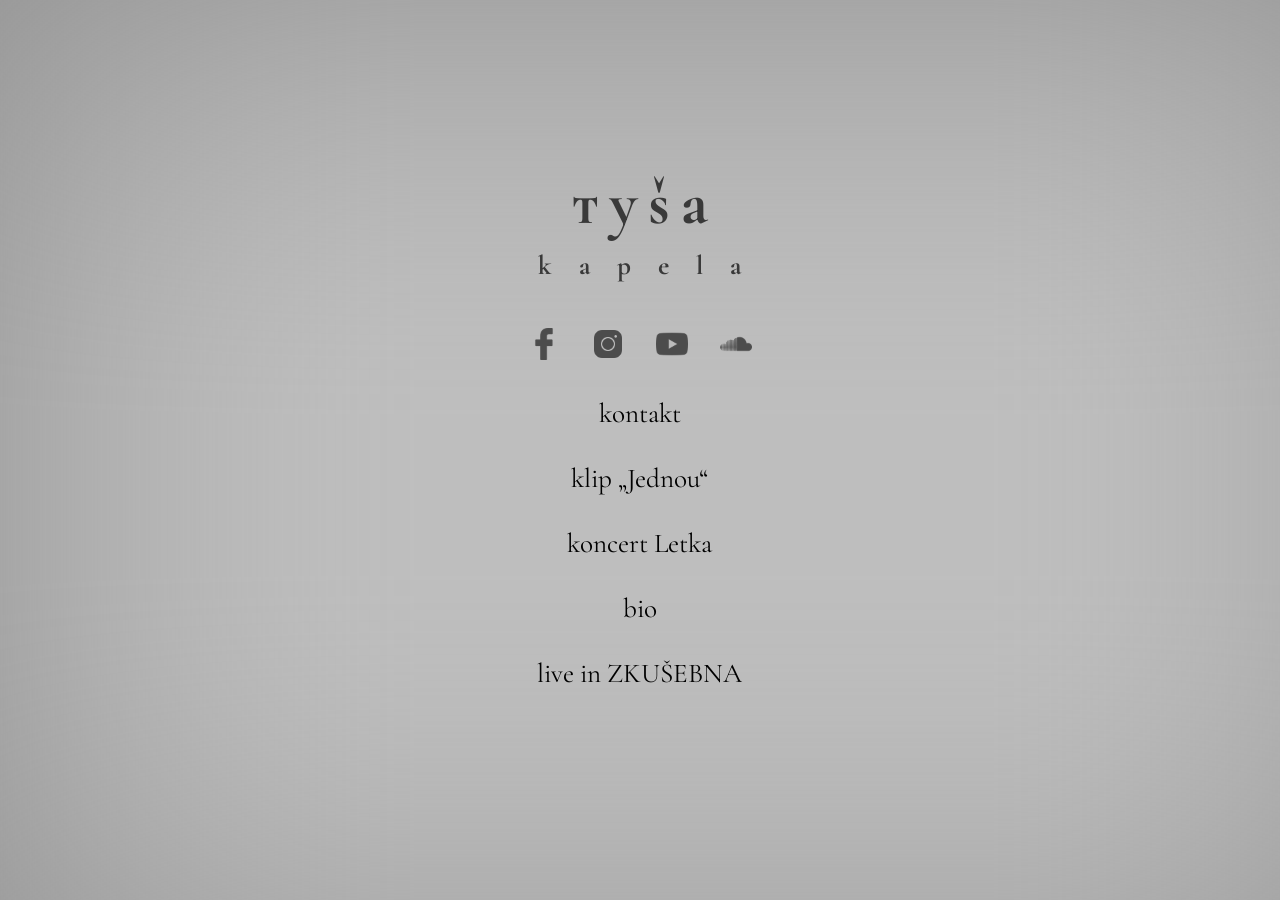
==== index.html @ c2491403 "Fix image paths for social media icons Updated social media links to use correct image paths." ====
<!DOCTYPE html>
<html lang="en">
<head>
    <meta charset="UTF-8">
    <meta name="viewport" content="width=device-width, initial-scale=1.0">
    <title>kapela тyša</title>
    <link rel="stylesheet" href="tysa.css">
    <link rel="stylesheet" href="https://fonts.googleapis.com/css?family=Cormorant+Garamond|Roboto&display=swap">

</head>
<body>
    <main>
        <section id="header">
            <h1>тyša</h1>
            <h2>kapela</h2>
        </section>
        <section id="socials">
            <nav class="social"><a href="https://www.facebook.com/britnebotezbritec" target="_blank"><img src="/img/facebook.png" alt="Facebook" title="Facebook"></a></nav>
            <nav class="social"><a href="https://www.instagram.com/brit_a_druzi/" target="_blank"><img src="/img/instagram.png" alt="Instagram" title="Instagram"></a></nav>
            <nav class="social"><a href="https://youtube.com/@britovypisnicky?si=KIHiUDDJnUtitzdb" target="_blank"><img src="/img/youtube.png" alt="YouTube" title="YouTube"></a></nav>
            <nav class="social"><a href="https://soundcloud.com/britcz" target="_blank"><img src="/img/soundcloud.png" alt="SoundCloud" title="SoundCloud"></a></nav>
        </section>

        <section id="links">
            <nav class="link">
                <a href="kontakt.html">
                    <div>kontakt</div>
                </a>
            </nav>

            <nav class="link">
                <a href="klip-jednou.html">
                    <div>klip „Jednou“</div>
                </a>            
            </nav>

            <nav class="link">
                <a href="koncert-letka.html">
                    <div>koncert Letka</div>
                </a>
            </nav>

            <nav class="link">
                <a href="bio.html">
                    <div>bio</div>
                </a>
            </nav>

            <nav class="link">
                <a href="live-zkusobna.html">
                    <div>live in ZKUŠEBNA</div>
                </a>
            </nav>

        </section>
    </main>
</body>
</html>
---- tysa.css ----
:root {
  --primary-text-color:rgb(57, 57, 57); /* global scope */
  --primary-bg-color:rgb(190, 190, 190); /* global scope */
  --secondary-bg-color:rgb(143, 143, 143); /* global scope */
}


* {
  box-sizing: border-box;
}


/* C O N T A I N E R Y */

body {
    margin: 0;
    padding: 0;
    background-image: url("/tysa/img/strahov.jpg");
    background-color: var(--secondary-bg-color);
    background-repeat: no-repeat;
    background-attachment: fixed;
    background-size: cover;
    background-blend-mode: luminosity;
    background-position:center;
    overflow: hidden;
    margin: 0 auto;
    width: 100vw;
    height: 100vh;
    display: flex;
    justify-content: center;
    align-items: center;
    flex-direction: column;
}
/* CALC!!!! */

body::after {
    content:'';
    position: fixed;
    top: 0;
    left: 0;
    width: 110%;
    height: 110%;
    background-color: var(--primary-bg-color);
    opacity: 1;
    mix-blend-mode: lighten;
    z-index: -1;
    filter: blur(calc(6vw + 5rem));
}

main {
    display: flex;
    flex-direction: column;
    align-items: center;
    height: 100%;
    width: 100;
    margin: calc(1rem + 2vw);
}

#header {
    display: flex;
    flex-direction: column;
    align-items: center;
    margin-top: calc(10vh + 2rem);
    justify-content: center;
}


/* H E A D E R Y */

h1 {
    color: var(--primary-text-color);
    font-size: 4rem;
    font-weight: 800;
    letter-spacing: .7rem;
    font-family: 'Cormorant Garamond', serif;
    margin: 0 0 0 .7rem;
}

h2 {
    color: var(--primary-text-color);
    font-size: 1.7rem;
    letter-spacing: 1.7rem;
    font-family: 'Cormorant Garamond', serif;
    margin: .5rem 0 1.9rem 1.7rem;
    align-self: center;
}


/* E L E M E N T Y */
   
nav a {
    text-decoration: none;
    color: inherit;
    display: inline-block;
    transition: all 0.1s ease-in-out;

}

nav a:hover {
    color: var(--primary-text-color);
    text-decoration: none;
    font-weight: 100;
    opacity: 0.9;
}

nav a:active {
    color: var(--primary-text-color);
    text-decoration: none;
    font-weight: 800;
    opacity: 0.8;
}

#socials {
    display: flex;
    flex-direction: row;
    align-items: center;
}

#links {
    display: flex;
    flex-direction: column;
    align-items: center;
}

#links nav {
    margin: 0.5rem;
    padding: 0.5rem;
    text-decoration: none;
    text-align: center;
    font-family: 'Cormorant Garamond', serif;
    font-size: 1.7rem;

}

#socials nav {
    margin: 0.5rem;
    padding: 0.5rem;
    font-family: 'Cormorant Garamond', serif;
    text-decoration: none;
    text-align: center;
}

#socials nav img {
    width: 2rem;
    height: 2rem;
    object-fit: cover;
    filter: contrast(0.4);
    transition: all 0.2s ease-in-out;
}

#socials nav img:hover {
    object-fit: cover;
    transition: all 0.2s ease-in-out;
    opacity: 0.6;
}

#socials nav img:active {
    object-fit: cover;
    transition: all 0.1s ease-in-out;
    opacity: 0.4;
}
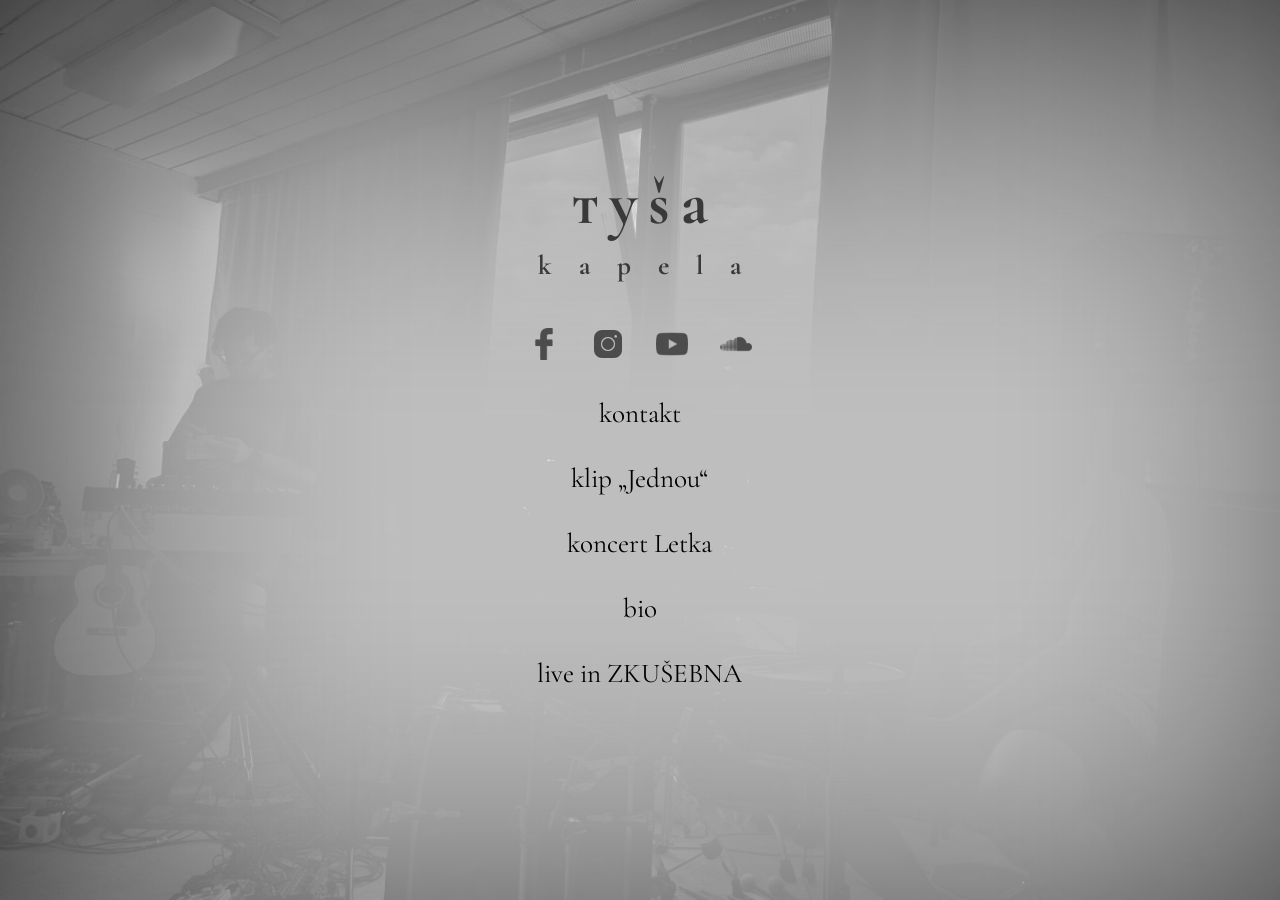
==== commit 28a700f9: "Fix social media image paths in index.html Updated image paths for social media links to use relativ" ====
--- a/index.html
+++ b/index.html
@@ -15,10 +15,10 @@
             <h2>kapela</h2>
         </section>
         <section id="socials">
-            <nav class="social"><a href="https://www.facebook.com/britnebotezbritec" target="_blank"><img src="/img/facebook.png" alt="Facebook" title="Facebook"></a></nav>
-            <nav class="social"><a href="https://www.instagram.com/brit_a_druzi/" target="_blank"><img src="/img/instagram.png" alt="Instagram" title="Instagram"></a></nav>
-            <nav class="social"><a href="https://youtube.com/@britovypisnicky?si=KIHiUDDJnUtitzdb" target="_blank"><img src="/img/youtube.png" alt="YouTube" title="YouTube"></a></nav>
-            <nav class="social"><a href="https://soundcloud.com/britcz" target="_blank"><img src="/img/soundcloud.png" alt="SoundCloud" title="SoundCloud"></a></nav>
+            <nav class="social"><a href="https://www.facebook.com/britnebotezbritec" target="_blank"><img src="./img/facebook.png" alt="Facebook" title="Facebook"></a></nav>
+            <nav class="social"><a href="https://www.instagram.com/brit_a_druzi/" target="_blank"><img src="./img/instagram.png" alt="Instagram" title="Instagram"></a></nav>
+            <nav class="social"><a href="https://youtube.com/@britovypisnicky?si=KIHiUDDJnUtitzdb" target="_blank"><img src="./img/youtube.png" alt="YouTube" title="YouTube"></a></nav>
+            <nav class="social"><a href="https://soundcloud.com/britcz" target="_blank"><img src="./img/soundcloud.png" alt="SoundCloud" title="SoundCloud"></a></nav>
         </section>
 
         <section id="links">
--- a/tysa.css
+++ b/tysa.css
@@ -15,7 +15,7 @@
 body {
     margin: 0;
     padding: 0;
-    background-image: url("/tysa/img/strahov.jpg");
+    background-image: url("./img/strahov.jpg");
     background-color: var(--secondary-bg-color);
     background-repeat: no-repeat;
     background-attachment: fixed;
@@ -158,4 +158,4 @@
     object-fit: cover;
     transition: all 0.1s ease-in-out;
     opacity: 0.4;
-}+}
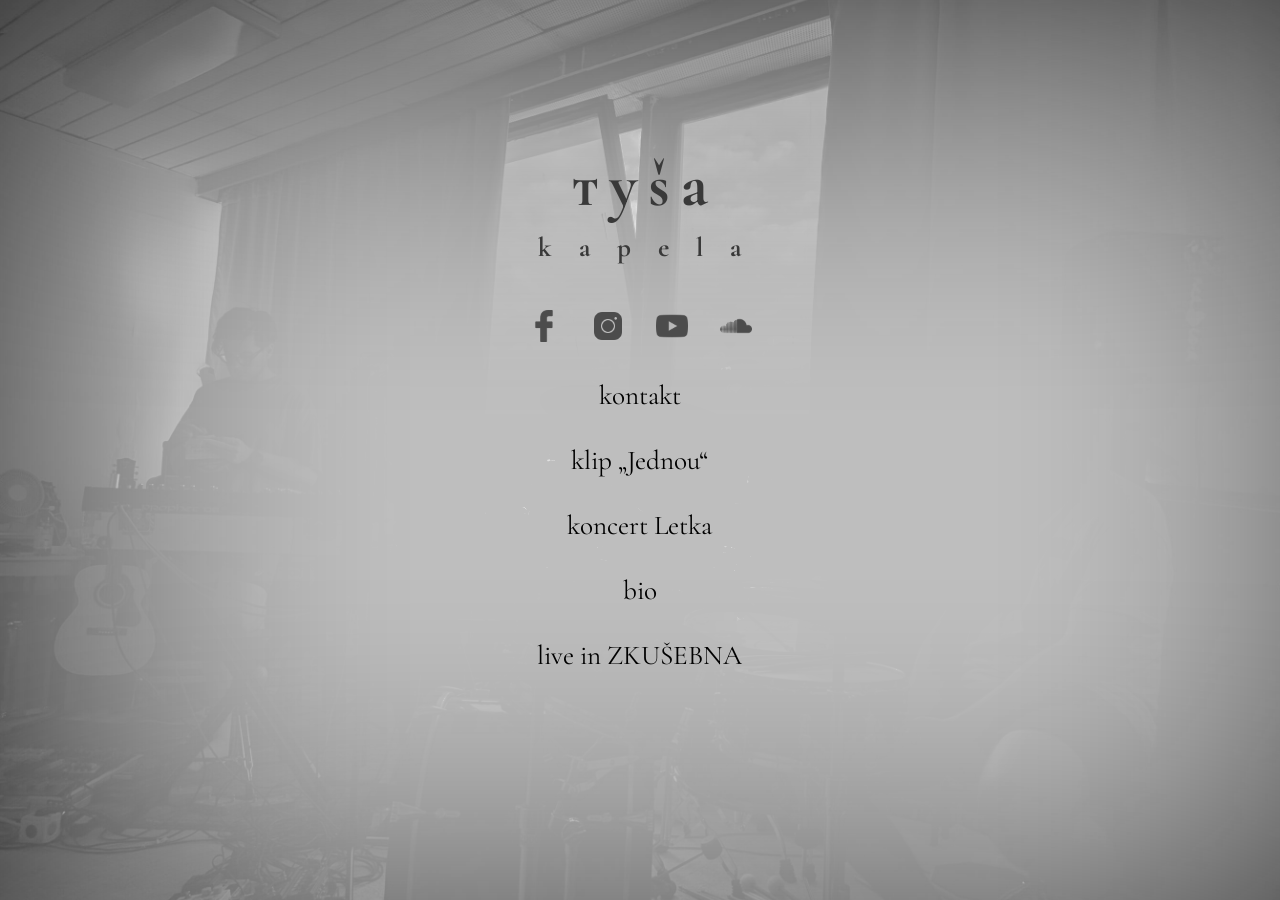
==== commit ad33b1f7: "přidal sem nějaký odkazy, zmenšim top margin" ====
--- a/index.html
+++ b/index.html
@@ -23,31 +23,31 @@
 
         <section id="links">
             <nav class="link">
-                <a href="kontakt.html">
+                <a href="mailto:kapelatysa@gmail.com" target="_blank" title="kontakt">
                     <div>kontakt</div>
                 </a>
             </nav>
 
             <nav class="link">
-                <a href="klip-jednou.html">
+                <a href="https://youtu.be/C1Yap4V48YI" target="_blank" title="klip „Jednou“">
                     <div>klip „Jednou“</div>
                 </a>            
             </nav>
 
             <nav class="link">
-                <a href="koncert-letka.html">
+                <a href="#">
                     <div>koncert Letka</div>
                 </a>
             </nav>
 
             <nav class="link">
-                <a href="bio.html">
+                <a href="#">
                     <div>bio</div>
                 </a>
             </nav>
 
             <nav class="link">
-                <a href="live-zkusobna.html">
+                <a href="#">
                     <div>live in ZKUŠEBNA</div>
                 </a>
             </nav>
--- a/tysa.css
+++ b/tysa.css
@@ -60,7 +60,7 @@
     display: flex;
     flex-direction: column;
     align-items: center;
-    margin-top: calc(10vh + 2rem);
+    margin-top: calc(8vh + 2rem);
     justify-content: center;
 }
 
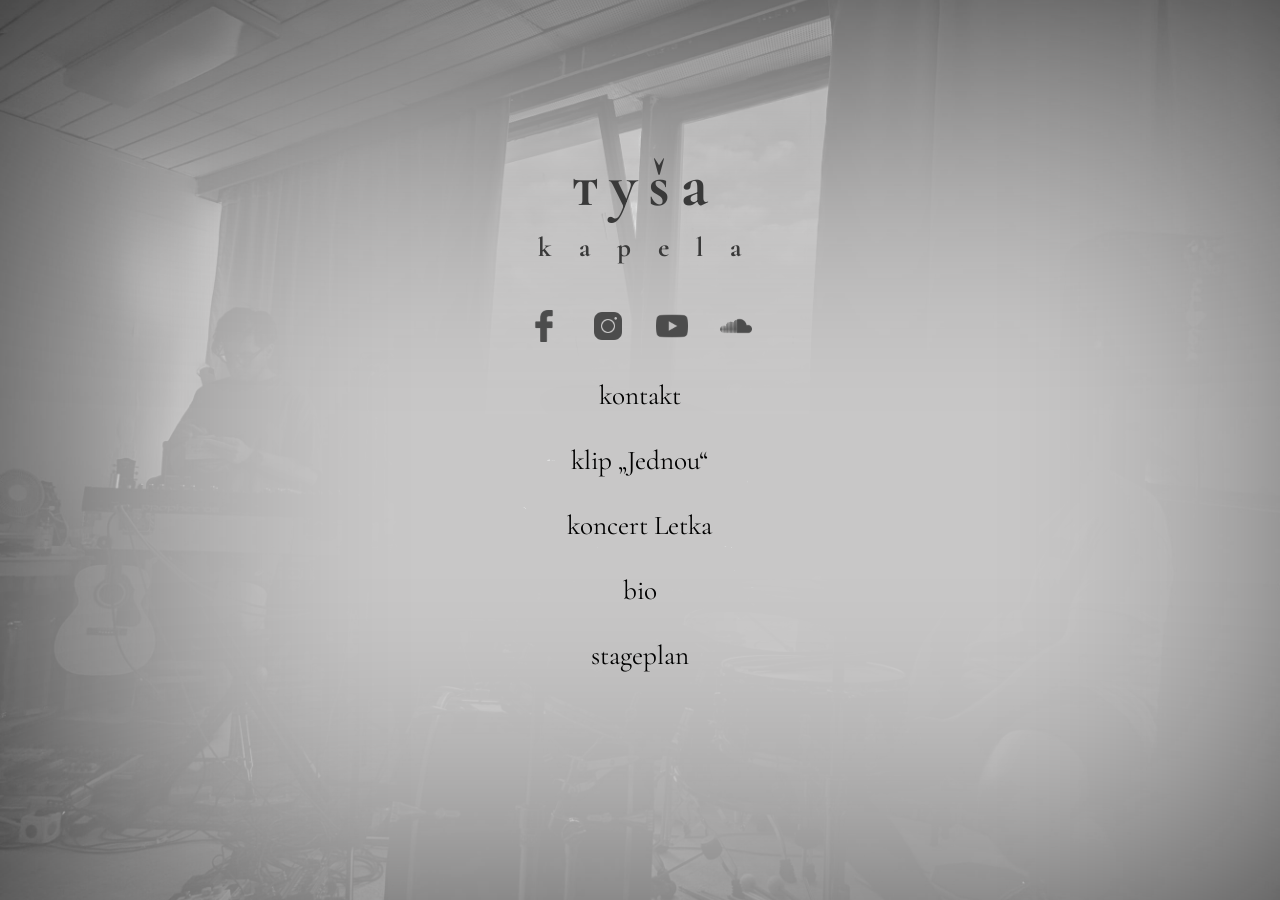
==== commit eb4435e8: "přidán zkusmej stageplan" ====
--- a/index.html
+++ b/index.html
@@ -3,7 +3,11 @@
 <head>
     <meta charset="UTF-8">
     <meta name="viewport" content="width=device-width, initial-scale=1.0">
-    <title>kapela тyša</title>
+    <meta name="description" content="Tato kapela se jmenuje тyša. Hraje písně s introspektivními texty, hudba je převážně melancholická.">
+    <meta name=author content="Hnusokrates">
+
+    <title>kapela tyša</title>
+    <link rel="icon" href="./img/fav.ico" type="image/x-icon">
     <link rel="stylesheet" href="tysa.css">
     <link rel="stylesheet" href="https://fonts.googleapis.com/css?family=Cormorant+Garamond|Roboto&display=swap">
 
@@ -47,8 +51,8 @@
             </nav>
 
             <nav class="link">
-                <a href="#">
-                    <div>live in ZKUŠEBNA</div>
+                <a href=".files/tysa_stageplan.pdf" target="_blank" title="stageplan">
+                    <div>stageplan</div>
                 </a>
             </nav>
 
--- a/tysa.css
+++ b/tysa.css
@@ -1,6 +1,6 @@
 :root {
   --primary-text-color:rgb(57, 57, 57); /* global scope */
-  --primary-bg-color:rgb(190, 190, 190); /* global scope */
+  --primary-bg-color:rgb(200, 199, 199); /* global scope */
   --secondary-bg-color:rgb(143, 143, 143); /* global scope */
 }
 
